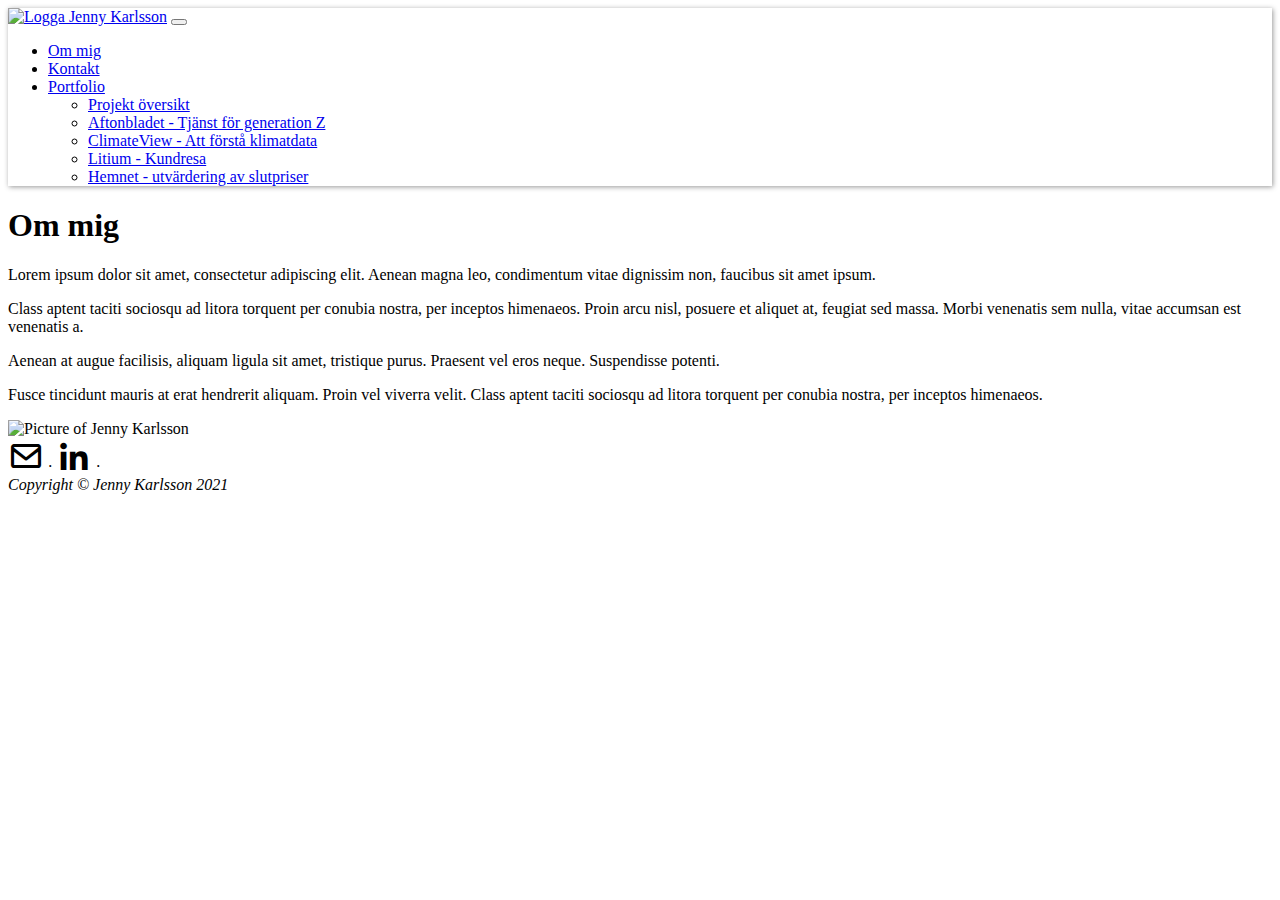
==== about.html @ fd281748 "Add files via upload" ====
<!DOCTYPE html>
<html lang="en">
<head>
    <meta charset="utf-8">
    <meta name="viewport" content="width=device-width, initial-scale=1, shrink-to-fit=no">
    <link href="https://cdn.jsdelivr.net/npm/bootstrap@5.0.2/dist/css/bootstrap.min.css" rel="stylesheet" integrity="sha384-EVSTQN3/azprG1Anm3QDgpJLIm9Nao0Yz1ztcQTwFspd3yD65VohhpuuCOmLASjC" crossorigin="anonymous">
    <link href='https://unpkg.com/boxicons@2.0.9/css/boxicons.min.css' rel='stylesheet'>
    <link rel="stylesheet" href="style.css">
    <title>Portfolio Jenny Karlsson</title>

</head> 
<body>
    <main class="flex-shrink-0">
        <!-- Navigation-->
        <nav class="navbar navbar-expand-lg navbar-light">
            <div class="container px-5">
                <!--Navbar-->
                <a href="index.html" class="navbar-brand ml-4 logo"><img src="img/logo3.png" alt="Logga Jenny Karlsson"></a>
                <button class="navbar-toggler" type="button" data-bs-toggle="collapse"
                    data-bs-target="#navbarSupportedContent" aria-controls="navbarSupportedContent"
                    aria-expanded="false" aria-label="Toggle navigation"><span
                        class="navbar-toggler-icon"></span></button>
                <div class="collapse navbar-collapse" id="navbarSupportedContent">
                    <ul class="navbar-nav ms-auto mb-2 mb-lg-0">
                        <li class="nav-item"><a class="nav-link" href="about.html">Om mig</a></li>
                        <li class="nav-item"><a class="nav-link" href="mailto:jenny.karlsson88@gmail.com">Kontakt</a>
                        </li>
                        <li class="nav-item dropdown">
                            <a class="nav-link dropdown-toggle" id="navbarDropdownPortfolio" href="#" role="button"
                                data-bs-toggle="dropdown" aria-expanded="false">Portfolio</a>
                            <ul class="dropdown-menu dropdown-menu-end" aria-labelledby="navbarDropdownPortfolio">
                                <li><a class="dropdown-item" href="projects.html">Projekt översikt</a></li>
                                <li><a class="dropdown-item" href="afrtonbladet.html">Aftonbladet - Tjänst för
                                        generation Z</a></li>
                                <li><a class="dropdown-item" href="climateview.html">ClimateView - Att förstå
                                        klimatdata</a></li>
                                <li><a class="dropdown-item" href="litium.html">Litium - Kundresa</a></li>
                                <li><a class="dropdown-item" href="hemnet.html">Hemnet - utvärdering av slutpriser</a>
                                </li>
                            </ul>
                        </li>
        </nav>

<!--About me-->
        <section class="py-5">
            <div class="container px-5 my-5">
                <div class="row gx-5 justify-content-center">
                    <div class="col-lg-8 col-xl-6">
                        <h1 class="display-5 fw-bolder mb-5">Om mig</h1>
                        <p class="lead fw-normal text-grey-20 mb-8">Lorem ipsum dolor sit amet, consectetur adipiscing elit. Aenean magna leo, condimentum vitae dignissim non, faucibus sit amet ipsum. </p>
                        <p class="lead fw-normal text-grey-20 mb-8">Class aptent taciti sociosqu ad litora torquent per conubia nostra, per inceptos himenaeos. Proin arcu nisl, posuere et aliquet at, feugiat sed massa. Morbi venenatis sem nulla, vitae accumsan est venenatis a. </p>
                        <p class="lead fw-normal text-grey-20 mb-8">Aenean at augue facilisis, aliquam ligula sit amet, tristique purus. Praesent vel eros neque. Suspendisse potenti. </p>
                        <p class="lead fw-normal text-grey-20 mb-8">Fusce tincidunt mauris at erat hendrerit aliquam. Proin vel viverra velit. Class aptent taciti sociosqu ad litora torquent per conubia nostra, per inceptos himenaeos.</p>
                    </div>
                    <div class="col-xl-5 col-xxl-6 d-none d-xl-block text-center"><img src="img/person-about.png" alt="Picture of Jenny Karlsson" /></div>
                
                </div>
            </div>
        </section>
            <!-- Footer-->
     <footer class="py-4 mt-auto">
        <div class="container px-5">
            <div class="row align-items-center justify-content-between flex-column flex-sm-row text-center">
                    <i class="py-m-0">
                     <i class="bx bx-envelope bx-md"></i>
                     <span class="text-white mx-1">&middot;</span>
                    <i class="bx bxl-linkedin bx-md"></i>
                    <span class="text-white mx-1">&middot;</span>
                    <div class="col-auto">
                   <div class="small m-0">Copyright &copy; Jenny Karlsson 2021</div></div>
                </div>
            </div>
        </div>
    </footer>
         <script src="picture-change.js"></script>
        <script src="https://cdn.jsdelivr.net/npm/bootstrap@5.1.1/dist/js/bootstrap.bundle.min.js" integrity="sha384-/bQdsTh/da6pkI1MST/rWKFNjaCP5gBSY4sEBT38Q/9RBh9AH40zEOg7Hlq2THRZ" crossorigin="anonymous"></script>


  </body>
</html>
---- style.css ----
body {
    position: relative; 
    font-family: "Montserrat" sans-serif;
    background-color: white;
    color: black;
   
      }
      

h1, h2 {
    font-family:"Montserrat";
}


.navbar {
    box-shadow: 1px 1px 5px #999;

}


.social-media li{
    list-style: none;
}
.social-media i{
font-size: 36px;
}
.bx-phone::after{
    content: none;
    position: absolute;
    width: 5px;
    height: 200px;
    border-radius: 10px;
    background-color: var(--primary);
    transform: translate(-500%, 35%);
}
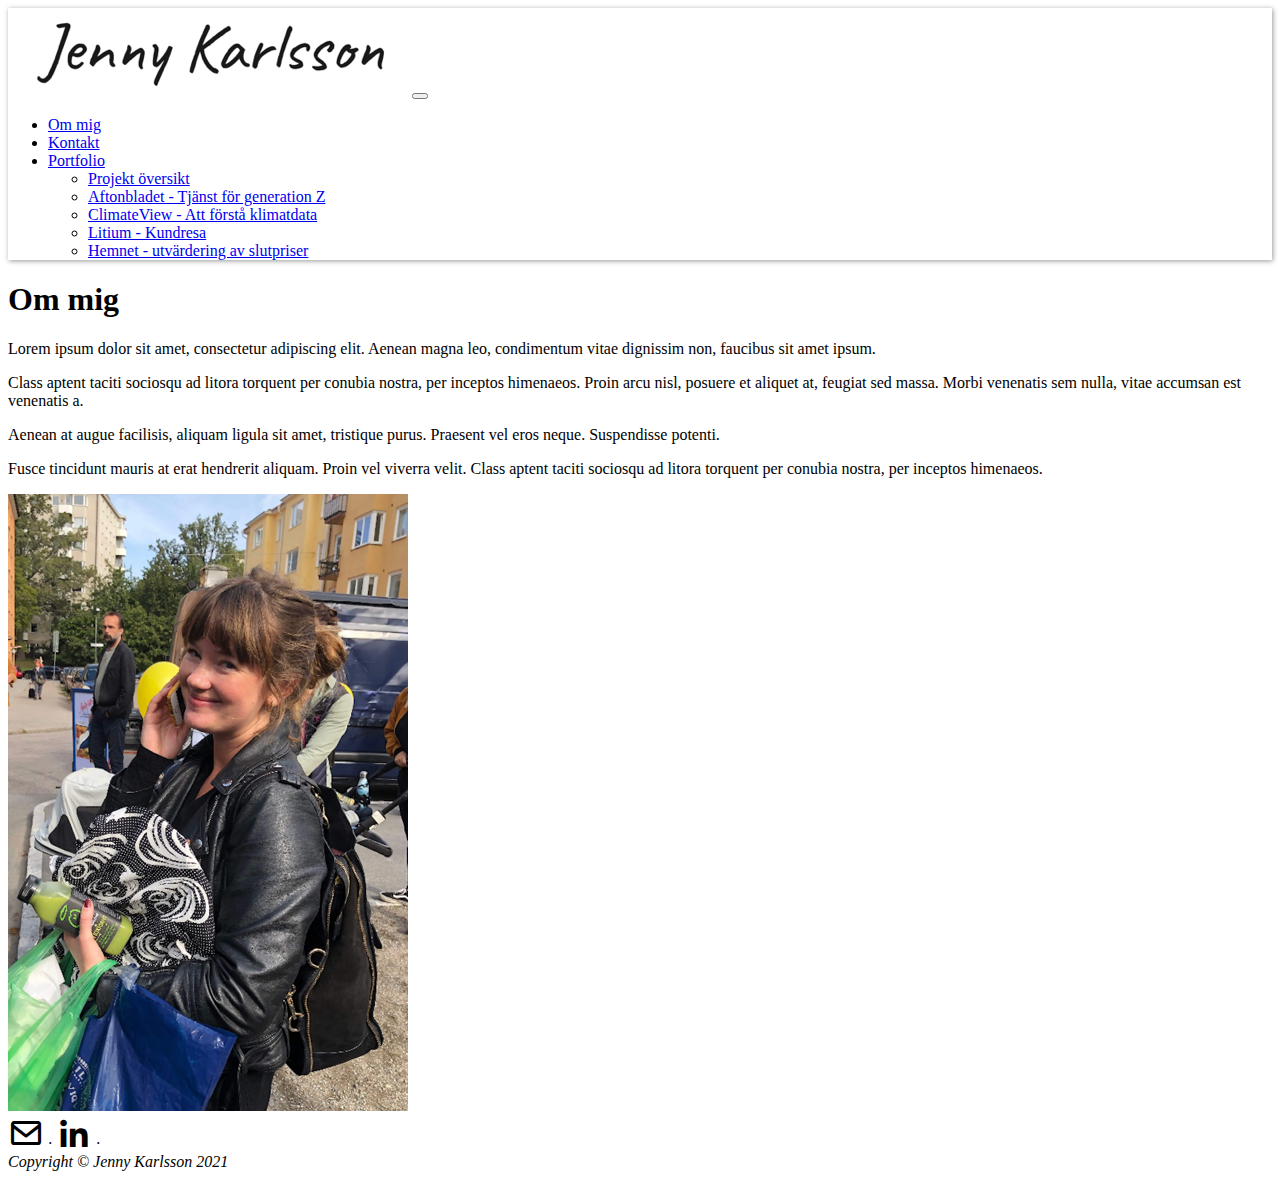
==== commit d2661b30: "Update about.html" ====
--- a/about.html
+++ b/about.html
@@ -39,6 +39,10 @@
                                 </li>
                             </ul>
                         </li>
+                    </ul>
+                </div>
+            </div>
+                   
         </nav>
 
 <!--About me-->
@@ -77,4 +81,4 @@
 
 
   </body>
-</html>+</html>
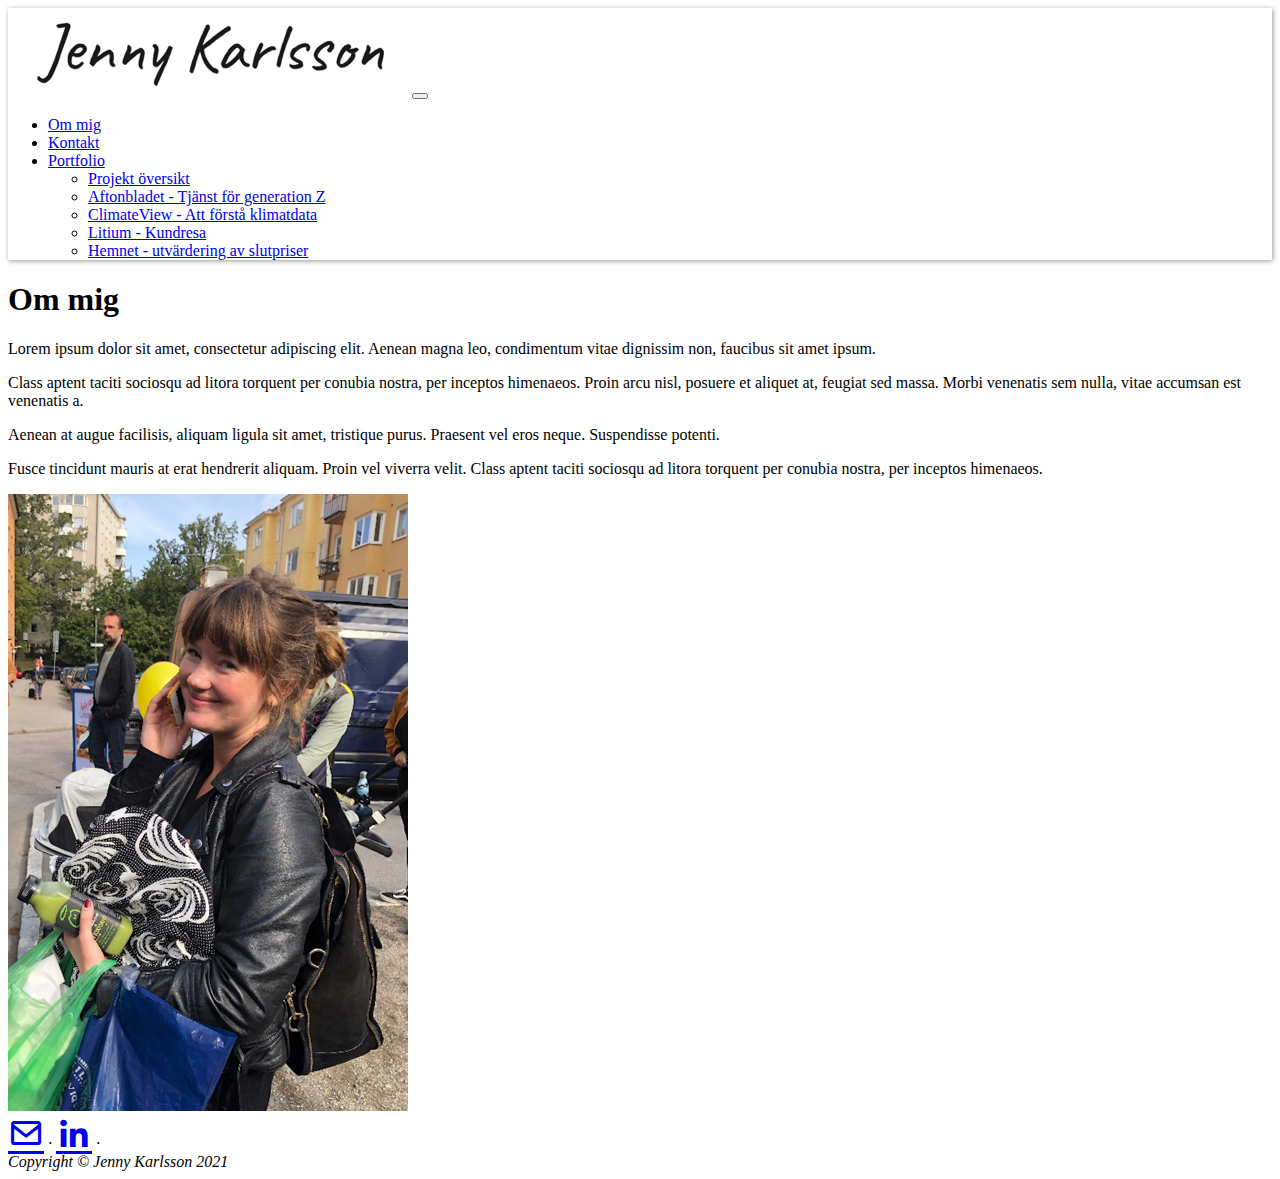
==== commit f0591226: "Update about.html" ====
--- a/about.html
+++ b/about.html
@@ -62,17 +62,18 @@
             </div>
         </section>
             <!-- Footer-->
-     <footer class="py-4 mt-auto">
+   <footer class="py-4 mt-auto">
         <div class="container px-5">
             <div class="row align-items-center justify-content-between flex-column flex-sm-row text-center">
-                    <i class="py-m-0">
-                     <i class="bx bx-envelope bx-md"></i>
-                     <span class="text-white mx-1">&middot;</span>
-                    <i class="bx bxl-linkedin bx-md"></i>
+                <i class="py-m-0">
+                    <a class="bx bx-envelope bx-md" href="mailto:jenny.karlsson88@gmail.com"></a>
+                    <span class="text-white mx-1">&middot;</span>
+                 
+                    <a class="bx bxl-linkedin bx-md" href="https://www.linkedin.com/in/jenny-s-karlsson/"></a>
                     <span class="text-white mx-1">&middot;</span>
                     <div class="col-auto">
-                   <div class="small m-0">Copyright &copy; Jenny Karlsson 2021</div></div>
-                </div>
+                        <div class="small m-0">Copyright &copy; Jenny Karlsson 2021</div>
+                    </div>
             </div>
         </div>
     </footer>
--- a/style.css
+++ b/style.css
@@ -25,12 +25,3 @@
 .social-media i{
 font-size: 36px;
 }
-.bx-phone::after{
-    content: none;
-    position: absolute;
-    width: 5px;
-    height: 200px;
-    border-radius: 10px;
-    background-color: var(--primary);
-    transform: translate(-500%, 35%);
-}